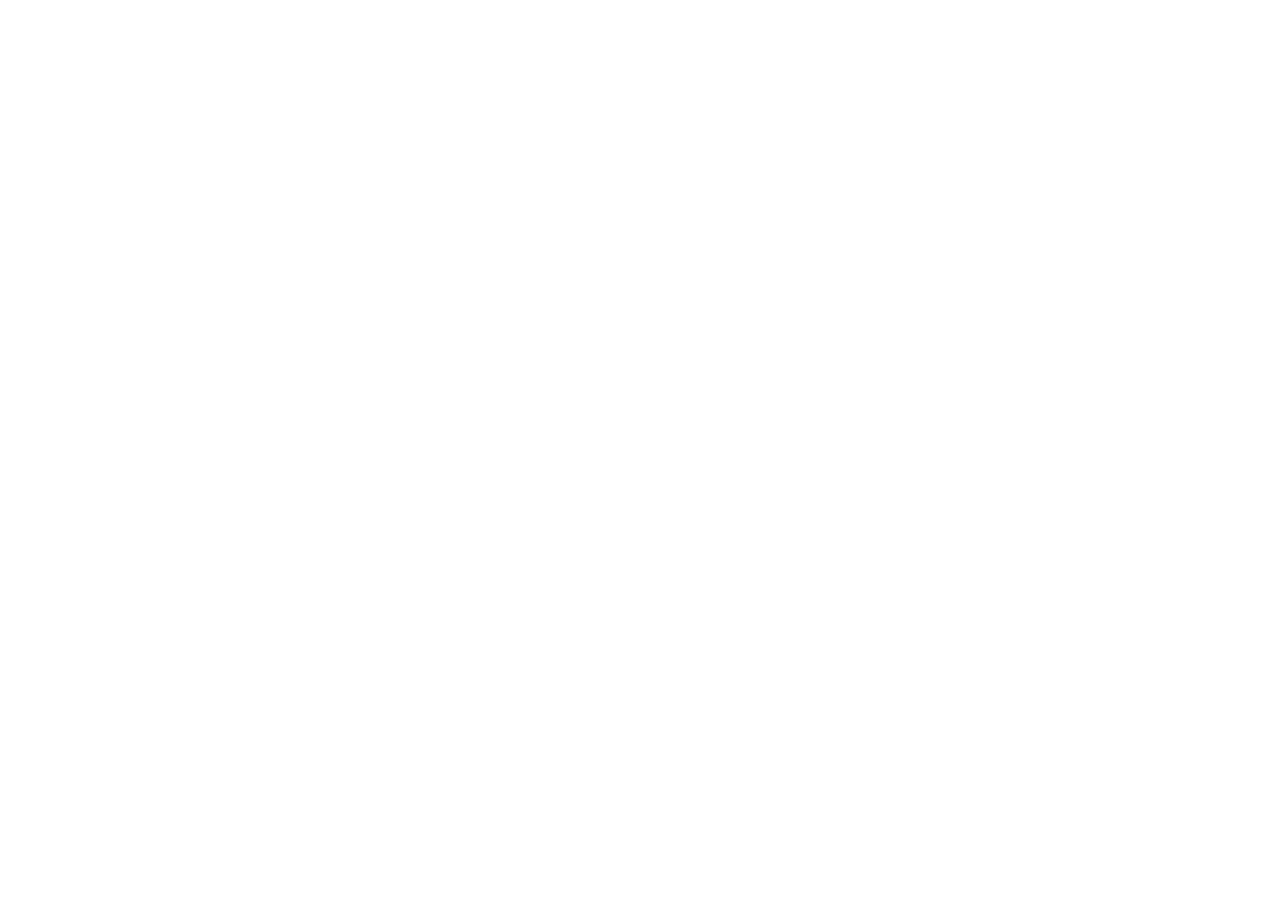
==== docs/index.html @ f2c25f53 "add docs" ====
<!doctype html><html lang="en"><head><meta charset="utf-8"/><link rel="icon" href="/favicon.ico"/><meta name="viewport" content="width=device-width,initial-scale=1"/><meta name="theme-color" content="#000000"/><meta name="description" content="Web site created using create-react-app"/><link rel="apple-touch-icon" href="/logo192.png"/><link rel="manifest" href="/manifest.json"/><link rel="stylesheet" href="https://cdnjs.cloudflare.com/ajax/libs/animate.css/4.1.1/animate.min.css"/><title>React App</title><link href="/static/css/main.774df81d.chunk.css" rel="stylesheet"></head><body><noscript>You need to enable JavaScript to run this app.</noscript><div id="root"></div><script>!function(e){function r(r){for(var n,p,f=r[0],i=r[1],l=r[2],c=0,s=[];c<f.length;c++)p=f[c],Object.prototype.hasOwnProperty.call(o,p)&&o[p]&&s.push(o[p][0]),o[p]=0;for(n in i)Object.prototype.hasOwnProperty.call(i,n)&&(e[n]=i[n]);for(a&&a(r);s.length;)s.shift()();return u.push.apply(u,l||[]),t()}function t(){for(var e,r=0;r<u.length;r++){for(var t=u[r],n=!0,f=1;f<t.length;f++){var i=t[f];0!==o[i]&&(n=!1)}n&&(u.splice(r--,1),e=p(p.s=t[0]))}return e}var n={},o={1:0},u=[];function p(r){if(n[r])return n[r].exports;var t=n[r]={i:r,l:!1,exports:{}};return e[r].call(t.exports,t,t.exports,p),t.l=!0,t.exports}p.m=e,p.c=n,p.d=function(e,r,t){p.o(e,r)||Object.defineProperty(e,r,{enumerable:!0,get:t})},p.r=function(e){"undefined"!=typeof Symbol&&Symbol.toStringTag&&Object.defineProperty(e,Symbol.toStringTag,{value:"Module"}),Object.defineProperty(e,"__esModule",{value:!0})},p.t=function(e,r){if(1&r&&(e=p(e)),8&r)return e;if(4&r&&"object"==typeof e&&e&&e.__esModule)return e;var t=Object.create(null);if(p.r(t),Object.defineProperty(t,"default",{enumerable:!0,value:e}),2&r&&"string"!=typeof e)for(var n in e)p.d(t,n,function(r){return e[r]}.bind(null,n));return t},p.n=function(e){var r=e&&e.__esModule?function(){return e.default}:function(){return e};return p.d(r,"a",r),r},p.o=function(e,r){return Object.prototype.hasOwnProperty.call(e,r)},p.p="/";var f=this["webpackJsonpgif-expert-app"]=this["webpackJsonpgif-expert-app"]||[],i=f.push.bind(f);f.push=r,f=f.slice();for(var l=0;l<f.length;l++)r(f[l]);var a=i;t()}([])</script><script src="/static/js/2.377c35f5.chunk.js"></script><script src="/static/js/main.d2733157.chunk.js"></script></body></html>
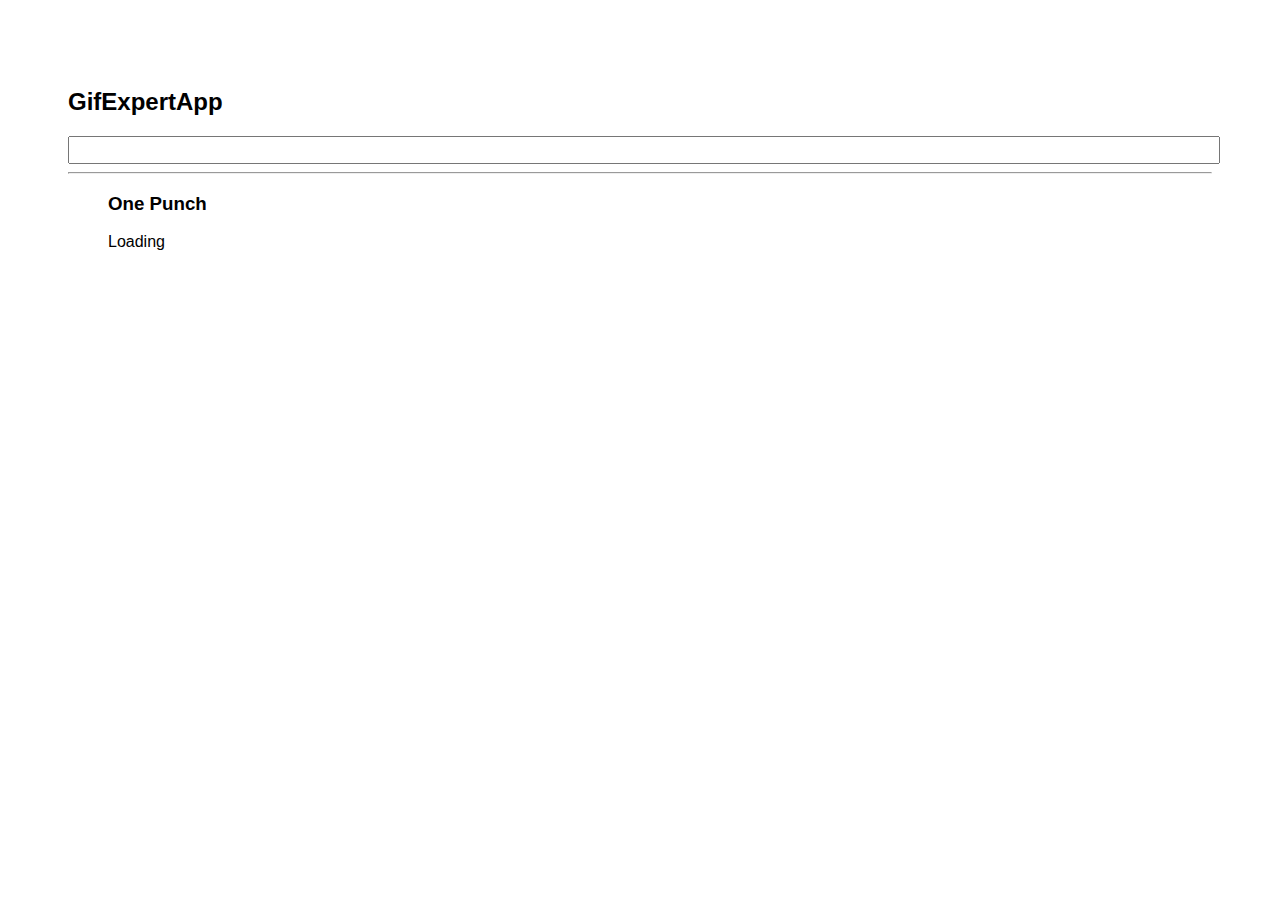
==== commit 037f83a7: "Update index" ====
--- a/docs/index.html
+++ b/docs/index.html
@@ -1 +1,118 @@
-<!doctype html><html lang="en"><head><meta charset="utf-8"/><link rel="icon" href="/favicon.ico"/><meta name="viewport" content="width=device-width,initial-scale=1"/><meta name="theme-color" content="#000000"/><meta name="description" content="Web site created using create-react-app"/><link rel="apple-touch-icon" href="/logo192.png"/><link rel="manifest" href="/manifest.json"/><link rel="stylesheet" href="https://cdnjs.cloudflare.com/ajax/libs/animate.css/4.1.1/animate.min.css"/><title>React App</title><link href="/static/css/main.774df81d.chunk.css" rel="stylesheet"></head><body><noscript>You need to enable JavaScript to run this app.</noscript><div id="root"></div><script>!function(e){function r(r){for(var n,p,f=r[0],i=r[1],l=r[2],c=0,s=[];c<f.length;c++)p=f[c],Object.prototype.hasOwnProperty.call(o,p)&&o[p]&&s.push(o[p][0]),o[p]=0;for(n in i)Object.prototype.hasOwnProperty.call(i,n)&&(e[n]=i[n]);for(a&&a(r);s.length;)s.shift()();return u.push.apply(u,l||[]),t()}function t(){for(var e,r=0;r<u.length;r++){for(var t=u[r],n=!0,f=1;f<t.length;f++){var i=t[f];0!==o[i]&&(n=!1)}n&&(u.splice(r--,1),e=p(p.s=t[0]))}return e}var n={},o={1:0},u=[];function p(r){if(n[r])return n[r].exports;var t=n[r]={i:r,l:!1,exports:{}};return e[r].call(t.exports,t,t.exports,p),t.l=!0,t.exports}p.m=e,p.c=n,p.d=function(e,r,t){p.o(e,r)||Object.defineProperty(e,r,{enumerable:!0,get:t})},p.r=function(e){"undefined"!=typeof Symbol&&Symbol.toStringTag&&Object.defineProperty(e,Symbol.toStringTag,{value:"Module"}),Object.defineProperty(e,"__esModule",{value:!0})},p.t=function(e,r){if(1&r&&(e=p(e)),8&r)return e;if(4&r&&"object"==typeof e&&e&&e.__esModule)return e;var t=Object.create(null);if(p.r(t),Object.defineProperty(t,"default",{enumerable:!0,value:e}),2&r&&"string"!=typeof e)for(var n in e)p.d(t,n,function(r){return e[r]}.bind(null,n));return t},p.n=function(e){var r=e&&e.__esModule?function(){return e.default}:function(){return e};return p.d(r,"a",r),r},p.o=function(e,r){return Object.prototype.hasOwnProperty.call(e,r)},p.p="/";var f=this["webpackJsonpgif-expert-app"]=this["webpackJsonpgif-expert-app"]||[],i=f.push.bind(f);f.push=r,f=f.slice();for(var l=0;l<f.length;l++)r(f[l]);var a=i;t()}([])</script><script src="/static/js/2.377c35f5.chunk.js"></script><script src="/static/js/main.d2733157.chunk.js"></script></body></html>+<!DOCTYPE html>
+<html lang="en">
+  <head>
+    <meta charset="utf-8" />
+    <link rel="icon" href="./favicon.ico" />
+    <meta name="viewport" content="width=device-width,initial-scale=1" />
+    <meta name="theme-color" content="#000000" />
+    <meta
+      name="description"
+      content="Web site created using create-react-app"
+    />
+    <link rel="apple-touch-icon" href="./logo192.png" />
+    <link rel="manifest" href="./manifest.json" />
+    <link
+      rel="stylesheet"
+      href="https://cdnjs.cloudflare.com/ajax/libs/animate.css/4.1.1/animate.min.css"
+    />
+    <title>React App</title>
+    <link href="./static/css/main.774df81d.chunk.css" rel="stylesheet" />
+  </head>
+  <body>
+    <noscript>You need to enable JavaScript to run this app.</noscript>
+    <div id="root"></div>
+    <script>
+      !(function (e) {
+        function r(r) {
+          for (
+            var n, p, f = r[0], i = r[1], l = r[2], c = 0, s = [];
+            c < f.length;
+            c++
+          )
+            (p = f[c]),
+              Object.prototype.hasOwnProperty.call(o, p) &&
+                o[p] &&
+                s.push(o[p][0]),
+              (o[p] = 0);
+          for (n in i)
+            Object.prototype.hasOwnProperty.call(i, n) && (e[n] = i[n]);
+          for (a && a(r); s.length; ) s.shift()();
+          return u.push.apply(u, l || []), t();
+        }
+        function t() {
+          for (var e, r = 0; r < u.length; r++) {
+            for (var t = u[r], n = !0, f = 1; f < t.length; f++) {
+              var i = t[f];
+              0 !== o[i] && (n = !1);
+            }
+            n && (u.splice(r--, 1), (e = p((p.s = t[0]))));
+          }
+          return e;
+        }
+        var n = {},
+          o = { 1: 0 },
+          u = [];
+        function p(r) {
+          if (n[r]) return n[r].exports;
+          var t = (n[r] = { i: r, l: !1, exports: {} });
+          return e[r].call(t.exports, t, t.exports, p), (t.l = !0), t.exports;
+        }
+        (p.m = e),
+          (p.c = n),
+          (p.d = function (e, r, t) {
+            p.o(e, r) ||
+              Object.defineProperty(e, r, { enumerable: !0, get: t });
+          }),
+          (p.r = function (e) {
+            "undefined" != typeof Symbol &&
+              Symbol.toStringTag &&
+              Object.defineProperty(e, Symbol.toStringTag, { value: "Module" }),
+              Object.defineProperty(e, "__esModule", { value: !0 });
+          }),
+          (p.t = function (e, r) {
+            if ((1 & r && (e = p(e)), 8 & r)) return e;
+            if (4 & r && "object" == typeof e && e && e.__esModule) return e;
+            var t = Object.create(null);
+            if (
+              (p.r(t),
+              Object.defineProperty(t, "default", { enumerable: !0, value: e }),
+              2 & r && "string" != typeof e)
+            )
+              for (var n in e)
+                p.d(
+                  t,
+                  n,
+                  function (r) {
+                    return e[r];
+                  }.bind(null, n)
+                );
+            return t;
+          }),
+          (p.n = function (e) {
+            var r =
+              e && e.__esModule
+                ? function () {
+                    return e.default;
+                  }
+                : function () {
+                    return e;
+                  };
+            return p.d(r, "a", r), r;
+          }),
+          (p.o = function (e, r) {
+            return Object.prototype.hasOwnProperty.call(e, r);
+          }),
+          (p.p = "/");
+        var f = (this["webpackJsonpgif-expert-app"] =
+            this["webpackJsonpgif-expert-app"] || []),
+          i = f.push.bind(f);
+        (f.push = r), (f = f.slice());
+        for (var l = 0; l < f.length; l++) r(f[l]);
+        var a = i;
+        t();
+      })([]);
+    </script>
+    <script src="./static/js/2.377c35f5.chunk.js"></script>
+    <script src="./static/js/main.d2733157.chunk.js"></script>
+  </body>
+</html>
--- a/docs/static/css/main.774df81d.chunk.css
+++ b/docs/static/css/main.774df81d.chunk.css
@@ -0,0 +1,2 @@
+*{font-family:Arial,Helvetica,sans-serif}body{padding:60px}input{color:grey;font-size:1.2rem;width:100%}.card-grid{display:flex;flex-direction:row;flex-wrap:wrap}.card{align-content:center;border:1px solid grey;border-radius:6px;margin-bottom:10px;margin-right:10px;overflow:hidden}.card p{padding:5px;text-align:center}.card img{max-height:170px}
+/*# sourceMappingURL=main.774df81d.chunk.css.map */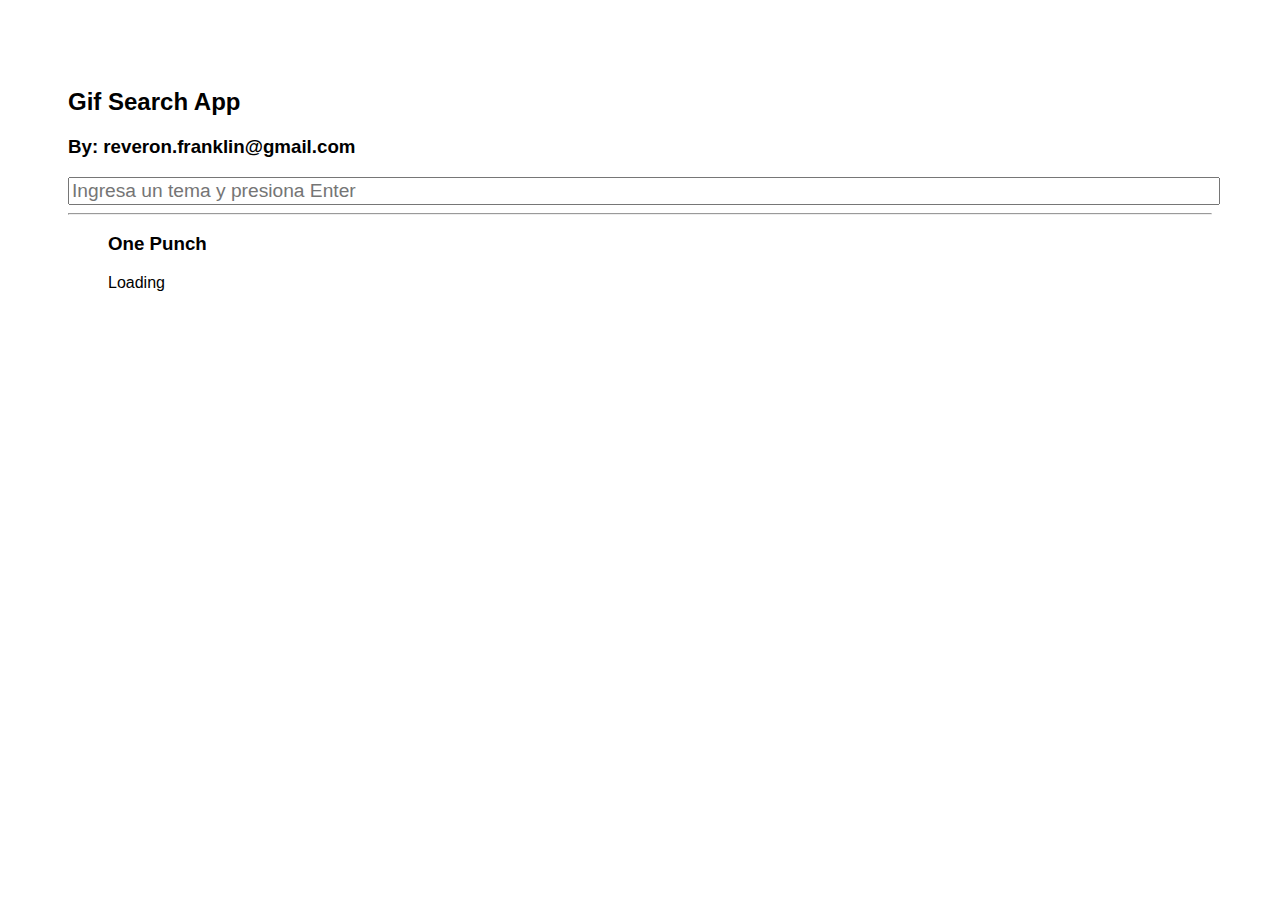
==== commit f5bbdbc1: "Change title" ====
--- a/docs/index.html
+++ b/docs/index.html
@@ -113,6 +113,6 @@
       })([]);
     </script>
     <script src="./static/js/2.377c35f5.chunk.js"></script>
-    <script src="./static/js/main.d2733157.chunk.js"></script>
+    <script src="./static/js/main.cd9a058f.chunk.js"></script>
   </body>
 </html>
